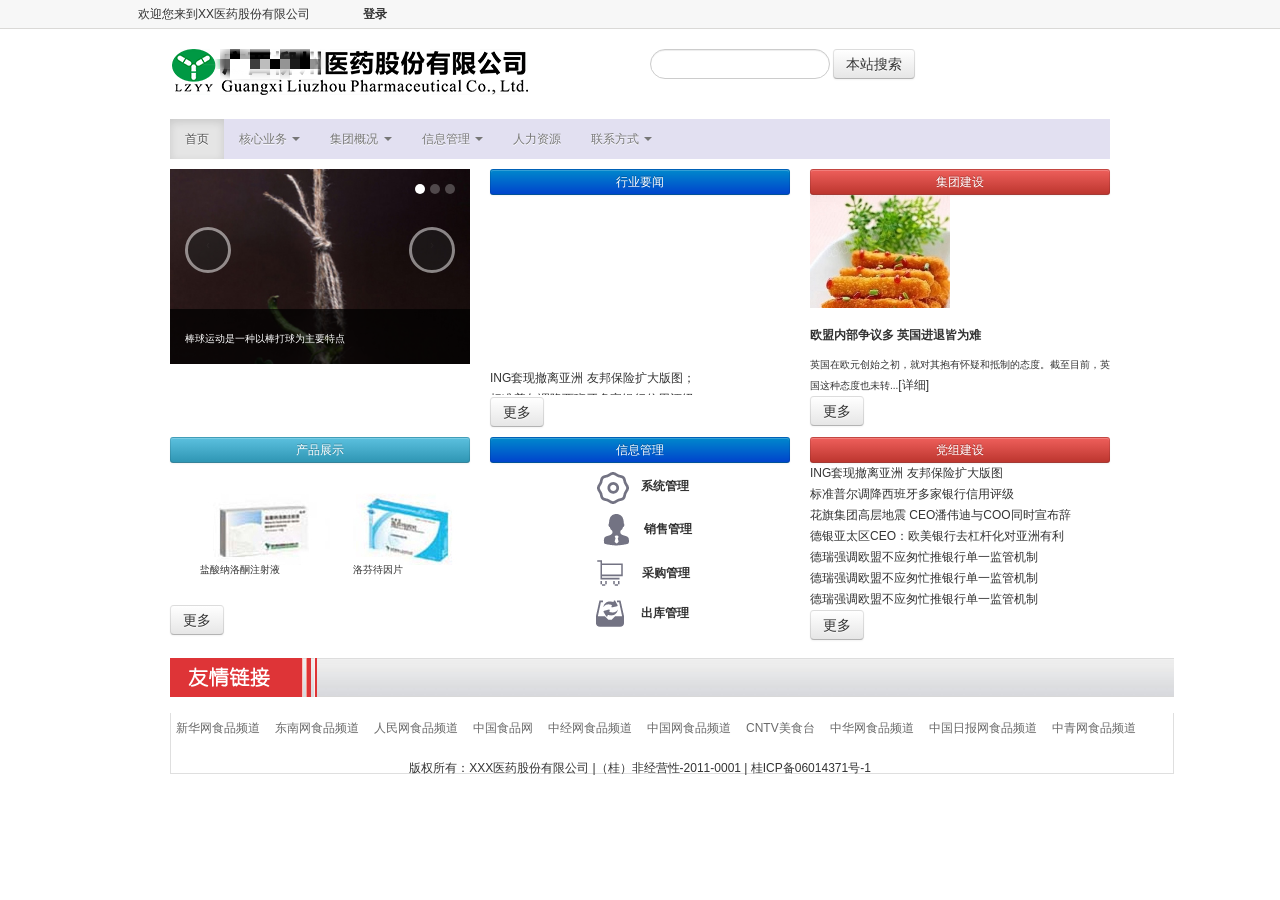
==== index3.html @ 15982a81 "add admin files" ====
<!DOCTYPE html>
<html lang="zn-CN">
<head>
	<title>药品信息管理系统</title>
	<!-- <meta name="viewport" content="width=device-width, initial-scale=1"> -->
    <link rel="stylesheet" type="text/css" href="bootstrap/css/bootstrap.css">
    <link rel="stylesheet" href="js/style.css">
    <link rel="stylesheet" type="text/css" href="js/style2.css">
    <meta http-equiv="Content-Type" content="药品信息管理系统; charset=utf-8" />
</head>
<body>
 <!--top begin-->
<div class="top">
 <div class="wrap">
  <span class="fl">欢迎您来到<a href="#" title="回到首页" target="_blank">XX医药股份有限公司</a></span>
  <span class="fr"><a href="#" title="登录" target="_blank">
  &nbsp;&nbsp;&nbsp;&nbsp;&nbsp;&nbsp;&nbsp;&nbsp;&nbsp;&nbsp;&nbsp;&nbsp;&nbsp;&nbsp;
  <strong>登录</strong></a></span>
 </div>
</div>
<!--top end-->
<!--head begin-->
<div class="head">
	<div class="container">
		<div class="row">
			<div class="span6">
			<a href="#" title="回到首页">
			<img  id="logo" src="images/img_logo.png" alt="药品信息管理系统">
			</a>
		</div>
		<div class="span6">
		    <form class="form-search">
                <input class="input-medium search-query" type="text"> 
                <button type="submit" class="btn">本站搜索</button>
              </form>
		</div>
		</div>
	 </div>
 </div>
<!--head end-->
<!--导航菜单开始-->
<div class="container">
	<div class="row">
		<div class="span12">
			<nav id="navigation"  style="background-color:#E2E0F1">
     <div class="container">
            <div class="navbar">
                <ul class="nav">
                    <li class="active"><a href="#">首页</a></li>
                    <li class="dropdown">
                     <a href="#" class="dropdown-toggle" data-toggle="dropdown">
                      核心业务
                      <b class="caret"></b>
                    </a>
                    <ul class="dropdown-menu">
                    <li><a href="#">制药事业部</a></li>
                    <li><a href="#">销售事业部</a></li>
                    <li><a href="#">物流分公司</a></li>
                    <li><a href="#">供应链管理</a></li>
                    </ul>
                    </li>
                    <li class="dropdown">
                    <a href="#" class="dropdown-toggle" data-toggle="dropdown">
                      集团概况
                      <b class="caret"></b>
                    </a>
                    <ul class="dropdown-menu">
                    <li><a href="#">产品展示</a></li>
                    <li><a href="#">新闻中心</a></li>
                    <li><a href="#">公司介绍</a></li>
                    <li><a href="#">党组建设</a></li>
                    </ul>
                    </li>
                    <li class="dropdown">
                    <a href="#" class="dropdown-toggle" data-toggle="dropdown">
                      信息管理
                      <b class="caret"></b>
                    </a>
                    <ul class="dropdown-menu">
                    <li><a href="#">系统管理</a></li>
                    <li><a href="#">销售管理</a></li>
                    <li><a href="#">采购管理</a></li>
                    <li><a href="#">出库管理</a></li>
                    </ul>
                    </li>
                    <li><a href="#">人力资源</a></li>
                    <li class="dropdown">
                    <a href="#" class="dropdown-toggle" data-toggle="dropdown">
                      联系方式
                      <b class="caret"></b>
                    </a>
                    <ul class="dropdown-menu">
                    <li><a href="#">地址：广西省柳州市长风路4号</a></li>
                    <li><a href="#">邮编：650500</a></li>
                    <li><a href="#">监督、投诉热线:0772-2514 508  </a></li>
                    <li><a href="#">监督、投诉邮箱:lzyy9988@sina.com</a></li>
                    </ul>
                    </li>   
                </ul>
           </div>
         </div>  
   </nav><!--navigation end-->
		</div>
	</div>
</div>
<!--导航菜单结束-->
<!-- 主页内容开始 -->
<div class="main">
 <div class="container">
	<div class="row">
		<div class="span4">
			<div class="carousel slide" id="carousel-151635">
				<ol class="carousel-indicators">
					<li class="active" data-slide-to="0" data-target="#carousel-151635">
					</li>
					<li data-slide-to="1" data-target="#carousel-151635">
					</li>
					<li data-slide-to="2" data-target="#carousel-151635">
					</li>
				</ol>
				<div class="carousel-inner">
					<div class="item active">
						<img alt="" src="images/01.jpg" />
						<div class="carousel-caption">
							<h4>
								
							</h4>
							<p>
								棒球运动是一种以棒打球为主要特点
							</p>
						</div>
					</div>
					<div class="item">
						<img alt="" src="images/02.jpg" />
						<div class="carousel-caption">
							<h4>
							
							</h4>
							<p>
								冲浪是以海浪为动力，利用自身的高超技巧
							</p>
						</div>
					</div>
					<div class="item">
						<img alt="" src="images/03.jpg" />
						<div class="carousel-caption">
							<h4>
								
							</h4>
							<p>
								以自行车为工具比赛骑行速度的体育运动。
							</p>
						</div>
					</div>
				</div> <a data-slide="prev" href="#carousel-151635" class="left carousel-control">‹</a> <a data-slide="next" href="#carousel-151635" class="right carousel-control">›</a>
			</div>
		</div><!--画面轮播-->
		<div class="span4">
			 <div class="list1">
						 <button class="btn btn-block btn-small btn-primary" type="button">行业要闻</button>
						<marquee  onMouseOut="this.start()" onMouseOver="this.stop()" style="WIDTH: 300px; HEIGHT: 200px" scrollamount="2" direction="up" >
						<center >
						<font face="宋体"  size="2" ></font >
						</center >
						<ol style="line-height: 10px"> 
							<li>
								<a href="" title="ING套现撤离亚洲 友邦保险扩大版图">
									<font >ING套现撤离亚洲 友邦保险扩大版图；</font >
								</a> 
							</li>
							<li>
								<a href="" title="标准普尔调降西班牙多家银行信用评级">
								    <font>标准普尔调降西班牙多家银行信用评级；</font > 
								</a>
							</li>
							<li>
								<a href="" title="花旗集团高层地震 CEO潘伟迪与COO同时宣布辞职">
									<font>花旗集团高层地震 CEO潘伟迪与COO同时宣布辞职；</font > 
								</a>
							</li>
							<li>
								<a href="" title="德银亚太区CEO：欧美银行去杠杆化对亚洲有利">
									<font>德银亚太区CEO：欧美银行去杠杆化对亚洲有利；</font > 
								</a>
							</li>
						</ol>
						</marquee >
				</div>
				
				<a href="#"><button type="button" class="btn btn-default" >更多</button></a>
				
			  
            </div>
		<div class="span4">
			<div class="list1">
					 <button class="btn btn-block btn-small  btn-danger" type="button">集团建设</button>
					  <a href="" title=""><img src="images/hyaq.jpg" width="140px" height="113px" alt="" /></a>
                 
					<ul class="unstyled">
						<li>
						 <h2><a href="" title="">欧盟内部争议多 英国进退皆为难</a></h2>
                  英国在欧元创始之初，就对其抱有怀疑和抵制的态度。截至目前，英国这种态度也未转...<a href="" title="">[详细]</a>
						</li>
						<div class="jtjs">
							<a href="#"><button type="button" class="btn btn-default">更多</button></a>
						
						
					</ul>
			 </div>
		</div>
	</div>
 </div>
</div>
<div class="main">
	<div class="container">
		<div class="row">
		 <div class="span4">
		 	<div class="list1">
					 <button class="btn btn-block btn-small btn-info" type="button">产品展示</button>
					<div class="row-fluid" style="padding: 30px">
                                  <div class="span6">
                                  <a href="#" title="盐酸纳洛酮注射液">
                                  <img alt="盐酸纳洛酮注射液" src="images/p1.jpg">
                                  </a>
                                  <p>盐酸纳洛酮注射液</p>
                                  </div>
                                  <div class="span6">
                                  <a href="#" title="洛芬待因片">
                                  <img alt="洛芬待因片" src="images/p2.jpg">
                                  </a>
                                  <p>洛芬待因片</p>
                                  </div>
                              </div>
                             <a href="#"><button type="button" class="btn btn-default">更多</button></a>
			 </div>
		 </div>
		 <div class="span4" style="text-align:center ">
		 	<div class="list1" style="font-size: 50px">
					 <button class="btn btn-block btn-small btn-primary" type="button">信息管理</button>
					<ul >
						<li>
						<a href="" title="系统管理登录"><img src="images/xitong.png"><strong >&nbsp;&nbsp;系统管理</strong></a>
						</li>
						<li>
						<a href="" title="销售管理登录"><img src="images/xiaoshou.png"><strong >销售管理</strong></a>
						</li>
						<li>
						<a href="" title="采购管理登录">&nbsp;<img src="images/caigou.png"><strong >&nbsp;&nbsp;&nbsp;&nbsp;采购管理</strong></a>
						</li>
						<li> 
						<a href="" title="出库管理登录"><img src="images/chuku.png"><strong >&nbsp;&nbsp;&nbsp;出库管理</strong></a>
						</li>
						<!-- <a href="#"><button type="button" class="btn btn-default">详情</button></a> -->
					</ul>
			 </div>
		 </div>
		 <div class="span4">
		 	<div class="list1">
					 <button class="btn btn-block btn-small btn-danger" type="button">党组建设</button>
					<ul>
						<li>
						<a href="" title="">ING套现撤离亚洲 友邦保险扩大版图</a>
						</li>
						<li>
						<a href="" title="">标准普尔调降西班牙多家银行信用评级</a>
						</li>
						<li>
						<a href="" title="花旗集团高层地震 CEO潘伟迪与COO同时宣布辞">花旗集团高层地震 CEO潘伟迪与COO同时宣布辞</a>
						</li>
						<li>
						<a href="" title="德银亚太区CEO：欧美银行去杠杆化对亚洲有利">德银亚太区CEO：欧美银行去杠杆化对亚洲有利</a>
						</li>
						<li>
						<a href="" title="德瑞强调欧盟不应匆忙推银行单一监管机制">德瑞强调欧盟不应匆忙推银行单一监管机制</a>
						</li>
						<li>
						<a href="" title="德瑞强调欧盟不应匆忙推银行单一监管机制">德瑞强调欧盟不应匆忙推银行单一监管机制</a>
						</li>
						<li>
						<a href="" title="德瑞强调欧盟不应匆忙推银行单一监管机制">德瑞强调欧盟不应匆忙推银行单一监管机制</a>
						</li>
						
						<a href="#"><button type="button" class="btn btn-default">更多</button></a>
					</ul>
			 </div>
		 </div>
		</div>
	</div>
</div>
<!-- 主页内容结束 -->
<!-- 底部内容开始 -->
<div class="footer">
 <div class="container">
		<div class="link">
		  <h1></h1>
		  <ul>
		     <li><a href="" title="">新华网食品频道</a></li>
		     <li><a href="" title="">东南网食品频道</a></li>
		     <li><a href="" title="">人民网食品频道</a></li>
		     <li><a href="" title="">中国食品网</a></li>
		     <li><a href="" title="">中经网食品频道</a></li>
		     <li><a href="" title="">中国网食品频道</a></li>
		     <li><a href="" title="">CNTV美食台</a></li>
		     <li><a href="" title="">中华网食品频道</a></li>
		     <li><a href="" title="">中国日报网食品频道</a></li>
		     <li><a href="" title="">中青网食品频道</a></li>
		  </ul>
		</div><!--link end--> 
	</div>
 <div class="foot">
  <div class="text-center">
   <p>版权所有：XXX医药股份有限公司 |（桂）非经营性-2011-0001 | 桂ICP备06014371号-1</p>
  </div>
</div>
<!-- 底部内容结束 -->

 <script src="http://cdn.static.runoob.com/libs/jquery/2.1.1/jquery.min.js"></script>
      <script src="http://cdn.static.runoob.com/libs/bootstrap/3.3.7/js/bootstrap.min.js"></script> 
</body>
</html>
---- js/style.css ----
/*
 *页头部分样式
 */
@font-face {
  font-family: 'iconfont';
  src: url('//at.alicdn.com/t/font_1474104878_9460435.eot'); /* IE9*/
  src: url('//at.alicdn.com/t/font_1474104878_9460435.eot?#iefix') format('embedded-opentype'), /* IE6-IE8 */
  url('//at.alicdn.com/t/font_1474104878_9460435.woff') format('woff'), /* chrome、firefox */
  url('//at.alicdn.com/t/font_1474104878_9460435.ttf') format('truetype'), /* chrome、firefox、opera、Safari, Android, iOS 4.2+*/
  url('//at.alicdn.com/t/font_1474104878_9460435.svg#iconfont') format('svg'); /* iOS 4.1- */
}
                
.iconfont {
  font-family:"iconfont" !important;
  font-size:16px;
  font-style:normal;
  -webkit-font-smoothing: antialiased;
  -webkit-text-stroke-width: 0.2px;
  -moz-osx-font-smoothing: grayscale;
}
.
#logo{
	 padding-bottom: 10px;
	 padding-right:220px;
	 padding-top:20px;
	 
	 }
/*
 *导航菜单的样式
 */
.navbar .nav > .active > a,
.navbar .nav > .active > a:hover,
.navbar .nav > .active > a:focus {
  color: #555555;
  text-decoration: none;
  background-color: #e5e5e5;
  -webkit-box-shadow: inset 0 3px 8px rgba(0, 0, 0, 0.125);
     -moz-box-shadow: inset 0 3px 8px rgba(0, 0, 0, 0.125);
          box-shadow: inset 0 3px 8px rgba(0, 0, 0, 0.125);
}
/* 导航部分的样式 */
@media screen and (max-width: 800px) {
 #carousel {
        display: none;
 }
#navigation{
	border-bottom:1px solid e2e2e2; 
}
.carousel{
	margin: 10px;
}

 /* welcome的样式 */
@media screen and (max-width: 980px) {
 #welcome1 {
        display: none;
 }
.welcome{
	margin-left:510px;
	padding-top:20px;
	padding-bottom: 20px;
}
#name{
	font-family: "Lucida Console", Monaco, monospace;
	color:5f5f5f;
}

/*
 *main-messages里的container-fluid样式
 */
.container-fluid {
  padding-right: 20px;
  padding-left: 20px;
  *zoom: 1;
}
h1,
h2,
h3,
h4,
h5,
h6 {
  /* margin: 10px 0; */
  font-family: inherit;
  font-weight: bold;
  line-height: 20px;
  color: inherit;
  text-rendering: optimizelegibility;
}
p {
    display: block;
    -webkit-margin-before: 1em;
    -webkit-margin-after: 1em;
    -webkit-margin-start: 0px;
    -webkit-margin-end: 0px;
}
.row-fluid{
	padding-right:10px;
	padding-bottom:10px;
	padding-left:5px;
	padding-top: 1opx;
	
}
/*footer 部分的样式*/
.footer iconfont{
	font-size:40px;
  font-style:normal;
  display: inline-block;
  width: 30px;
  height: 30px;
  margin-top: 1px;
  *margin-right: .3em;
  line-height: 14px;
  vertical-align: text-top;
  
  background-position: 14px 14spx;
  background-repeat: no-repeat;
}

.footer1{
	
	margin-top:8opx;
	margin-left:80px;
	margin-right:80px;
	background-color:#0f1340;
	padding:20px;
}
.row-fluid span{
  display: block;
  float: left;
  width: 100%;
  min-height: 30px;
  margin-left: 2.127659574468085%;
  *margin-left: 2.074468085106383%;
  -webkit-box-sizing: border-box;
     -moz-box-sizing: border-box;
          box-sizing: border-box;
}

/*footer2 的样式*/
.footer2{
  background-color:#020633;
}
---- js/style2.css ----
@charset "gb2312";
/* CSS Document */
/*全局定义*/
body,div,h1,h2,h3,h4,h5,h6,p,img,ul,ol,li{margin:0;padding:0;}
body{font-family:"宋体",Arial, Helvetica;font-size:12px;}
ul,ol,li{list-style-type:none;}
img{border:none;}

/*全局定义*/

/*body{ color:#333; background:#fff;}*/
a{outline: none; /* for Forefox */ } 
a{star:expression(this.onFocus=this.blur()); /* for Ie*/ } 
a:link,a:visited{ color:#333;  font-size:12px;}
a:hover{ color:#de3237; text-decoration:none}
.wrap{width:1004px; margin:0 auto;}
/**top**/
.top{ width:100%; background:#f7f7f7; 
	border-bottom:1px 
	solid #dad9d7; height:28px;
	line-height:28px;}
/**header**/
.fr{
   padding-right: 300px；
}
.head{padding: 20px;}
/**主页内容**/
.main{padding-top: 10px;}
/*行业要闻*/
.main{
	font-size: 10px;
	line-height: 10px;
}
/*底部内容*/
h1 {
    display: block;
    font-size: 2em;
    -webkit-margin-before: 0.67em;
    -webkit-margin-after: 0.67em;
    -webkit-margin-start: 0px;
    -webkit-margin-end: 0px;
    font-weight: bold;
}
.footer{
    padding-top: 2px;
}

.link{width:940px;height:80px;margin-top:4px;padding-bottom:20px;}
.link h1{width:1004px;height:39px;background:url(../images/link.PNG); overflow:hidden;}
.link ul{width:1002px;height:60px;border:1px solid #dfdfdf;border-top:none;}
.link ul li{float:left;padding:5px 10px 0 5px;}
.link ul li a{color:#696969;}
.link ul li a:hover{color:#de3437;text-decoration:underline;}




/*集团建设部分*/
#nav {
position: absolute;
font-size: 11px;
opacity: 0.8;
}
#nav a {
display: block;
width: 100px;
height: 15px;
padding: 3px 5px 12px;
background: #666;
color: #fff;
text-decoration: none;
}
#nav a:hover {
background: #333;
}
#nav li {
float: left;
clear: left;
width: 120px;
background: #ccc;
padding-bottom: 3px;
}
#nav ul {
position: absolute;
margin-left: 115px;
margin-top: -30px;
}
#nav ul {
display: none;
}
#nav li.show ul {
display: block;
}
#nav li.show li ul {
display: none;
}
#nav li li.show ul {
display: block;
}
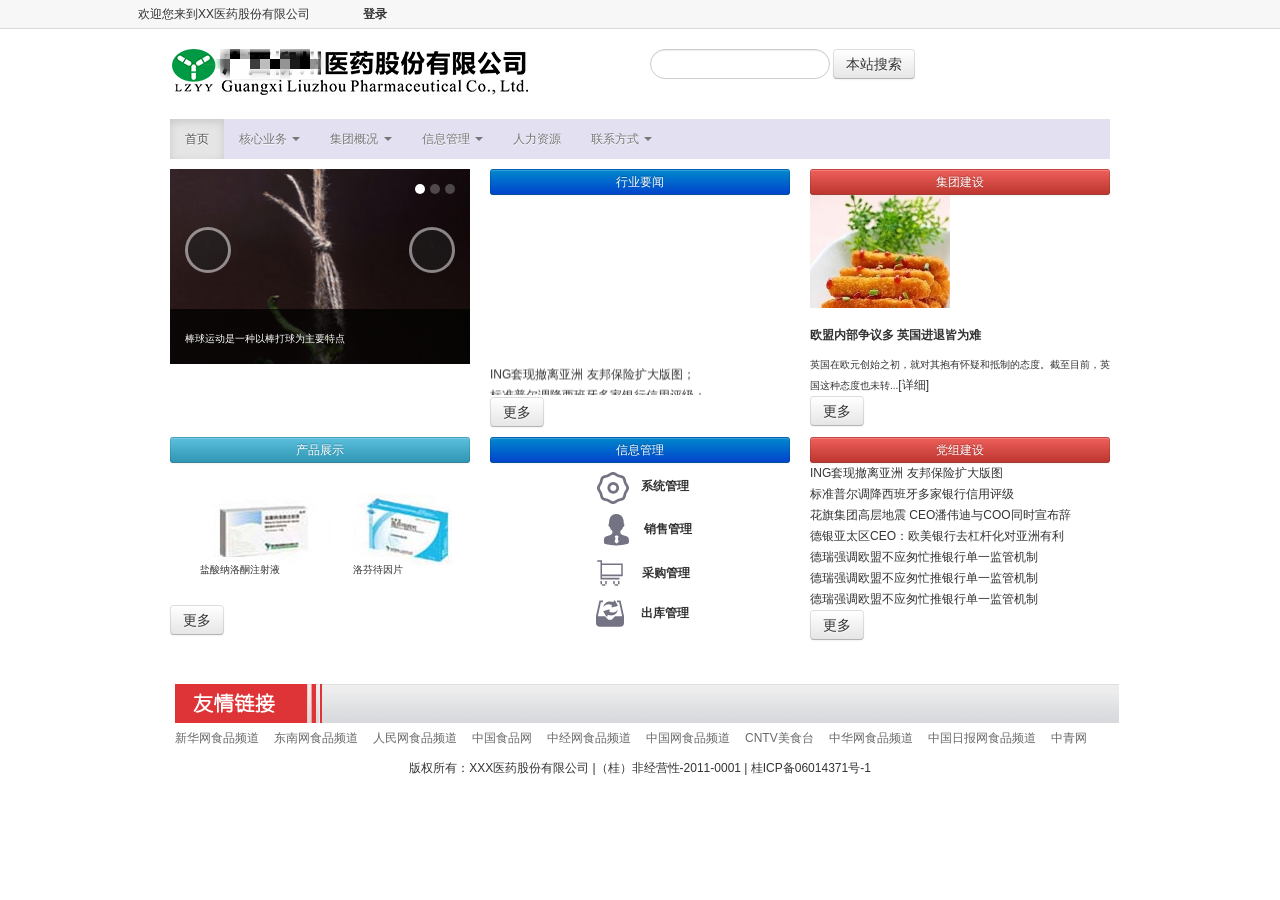
==== commit 440b35f2: "Modify the bottom ul tag" ====
--- a/index3.html
+++ b/index3.html
@@ -188,8 +188,6 @@
 				</div>
 				
 				<a href="#"><button type="button" class="btn btn-default" >更多</button></a>
-				
-			  
             </div>
 		<div class="span4">
 			<div class="list1">
@@ -202,9 +200,7 @@
                   英国在欧元创始之初，就对其抱有怀疑和抵制的态度。截至目前，英国这种态度也未转...<a href="" title="">[详细]</a>
 						</li>
 						<div class="jtjs">
-							<a href="#"><button type="button" class="btn btn-default">更多</button></a>
-						
-						
+							<a href="#"><button type="button" class="btn btn-default">更多</button></a>			
 					</ul>
 			 </div>
 		</div>
@@ -250,8 +246,6 @@
 						<li> 
 						<a href="" title="出库管理登录"><img src="images/chuku.png"><strong >&nbsp;&nbsp;&nbsp;出库管理</strong></a>
 						</li>
-						<!-- <a href="#"><button type="button" class="btn btn-default">详情</button></a> -->
-					</ul>
 			 </div>
 		 </div>
 		 <div class="span4">
@@ -291,9 +285,10 @@
 <!-- 底部内容开始 -->
 <div class="footer">
  <div class="container">
-		<div class="link">
+		<div class="link" >
 		  <h1></h1>
 		  <ul>
+		     <li>  <img src="images/link.jpg"></li>
 		     <li><a href="" title="">新华网食品频道</a></li>
 		     <li><a href="" title="">东南网食品频道</a></li>
 		     <li><a href="" title="">人民网食品频道</a></li>
@@ -303,7 +298,7 @@
 		     <li><a href="" title="">CNTV美食台</a></li>
 		     <li><a href="" title="">中华网食品频道</a></li>
 		     <li><a href="" title="">中国日报网食品频道</a></li>
-		     <li><a href="" title="">中青网食品频道</a></li>
+		     <li><a href="" title="">中青网</a></li>
 		  </ul>
 		</div><!--link end--> 
 	</div>
--- a/js/style.css
+++ b/js/style.css
@@ -114,7 +114,7 @@
   vertical-align: text-top;
   
   background-position: 14px 14spx;
-  background-repeat: no-repeat;
+ /* background-repeat: no-repeat;*/
 }
 
 .footer1{
--- a/js/style2.css
+++ b/js/style2.css
@@ -45,9 +45,9 @@
     padding-top: 2px;
 }
 
-.link{width:940px;height:80px;margin-top:4px;padding-bottom:20px;}
-.link h1{width:1004px;height:39px;background:url(../images/link.PNG); overflow:hidden;}
-.link ul{width:1002px;height:60px;border:1px solid #dfdfdf;border-top:none;}
+.link{width:940px;height:80px;margin-top:2px;padding-bottom:20px;}
+.link h1{width:1004px;height:5px;/*background:url(../images/link.PNG); overflow:hidden;*/}
+.link ul{width:1002px;height:5px;/*border:1px solid #dfdfdf;border-top:none;*/}
 .link ul li{float:left;padding:5px 10px 0 5px;}
 .link ul li a{color:#696969;}
 .link ul li a:hover{color:#de3437;text-decoration:underline;}
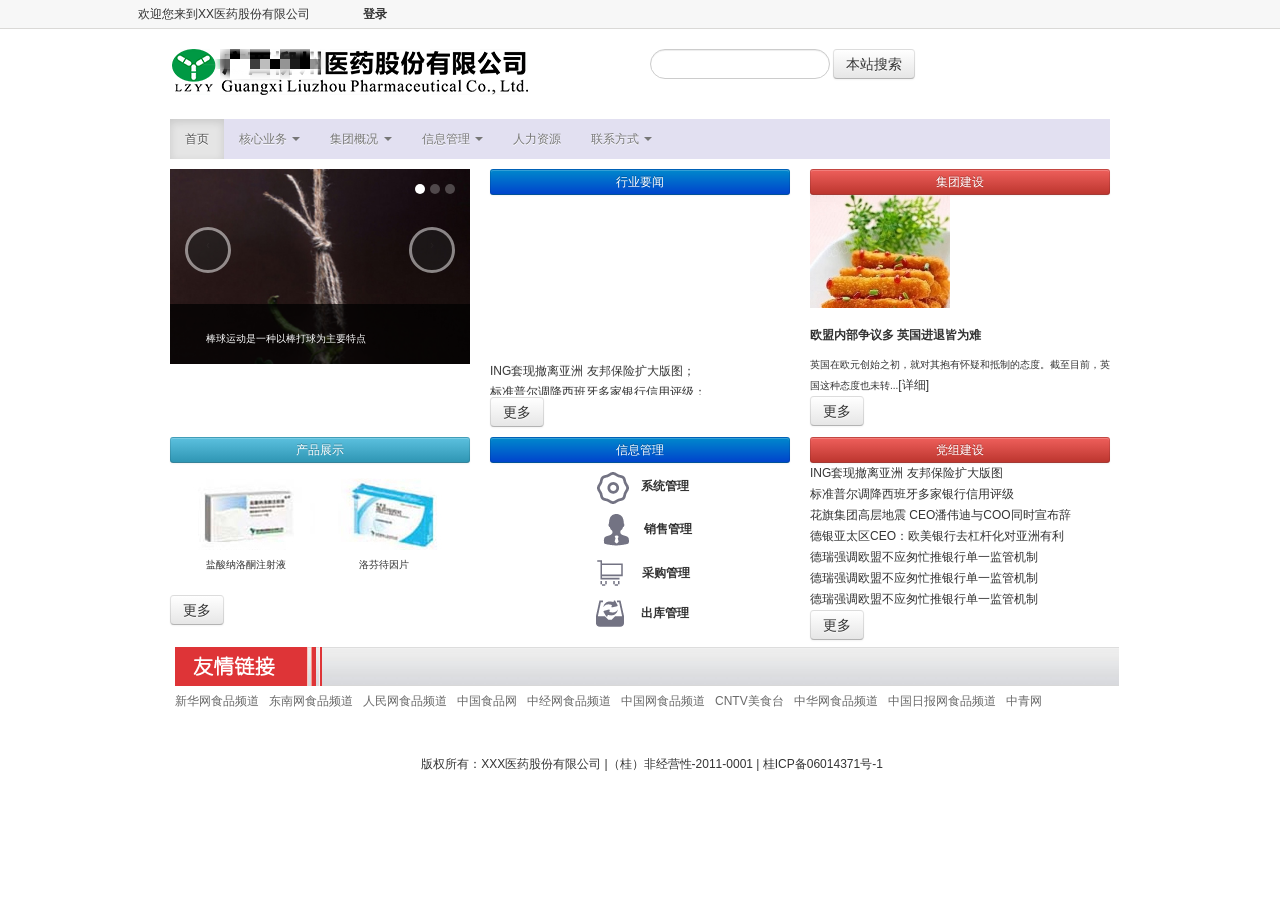
==== commit e44b4ff5: "Modify the footer part style" ====
--- a/index3.html
+++ b/index3.html
@@ -213,7 +213,7 @@
 		 <div class="span4">
 		 	<div class="list1">
 					 <button class="btn btn-block btn-small btn-info" type="button">产品展示</button>
-					<div class="row-fluid" style="padding: 30px">
+					<div class="row-fluid" style="padding: 15px">
                                   <div class="span6">
                                   <a href="#" title="盐酸纳洛酮注射液">
                                   <img alt="盐酸纳洛酮注射液" src="images/p1.jpg">
@@ -274,7 +274,7 @@
 						<a href="" title="德瑞强调欧盟不应匆忙推银行单一监管机制">德瑞强调欧盟不应匆忙推银行单一监管机制</a>
 						</li>
 						
-						<a href="#"><button type="button" class="btn btn-default">更多</button></a>
+						<a href="#"><button type="button" class="btn btn-default" >更多</button></a>
 					</ul>
 			 </div>
 		 </div>
@@ -286,7 +286,6 @@
 <div class="footer">
  <div class="container">
 		<div class="link" >
-		  <h1></h1>
 		  <ul>
 		     <li>  <img src="images/link.jpg"></li>
 		     <li><a href="" title="">新华网食品频道</a></li>
--- a/js/style2.css
+++ b/js/style2.css
@@ -41,14 +41,10 @@
     -webkit-margin-end: 0px;
     font-weight: bold;
 }
-.footer{
-    padding-top: 2px;
-}
 
 .link{width:940px;height:80px;margin-top:2px;padding-bottom:20px;}
-.link h1{width:1004px;height:5px;/*background:url(../images/link.PNG); overflow:hidden;*/}
-.link ul{width:1002px;height:5px;/*border:1px solid #dfdfdf;border-top:none;*/}
-.link ul li{float:left;padding:5px 10px 0 5px;}
+.link ul{width:1002px;height:5px;}
+.link ul li{float:left;padding:5px 5px 0 5px;}
 .link ul li a{color:#696969;}
 .link ul li a:hover{color:#de3437;text-decoration:underline;}
 
@@ -97,5 +93,18 @@
 #nav li li.show ul {
 display: block;
 }
+.content{
+        
+        font-family: Arial, Helvetica, 宋体;
+        font-size: 15px;
+        line-height: 1.66;
 
-
+}
+p {
+    display: block;
+    text-indent:2em;
+    -webkit-margin-before: 1em;
+    -webkit-margin-after: 1em;
+    -webkit-margin-start: 1px;
+    -webkit-margin-end: 1px;
+}
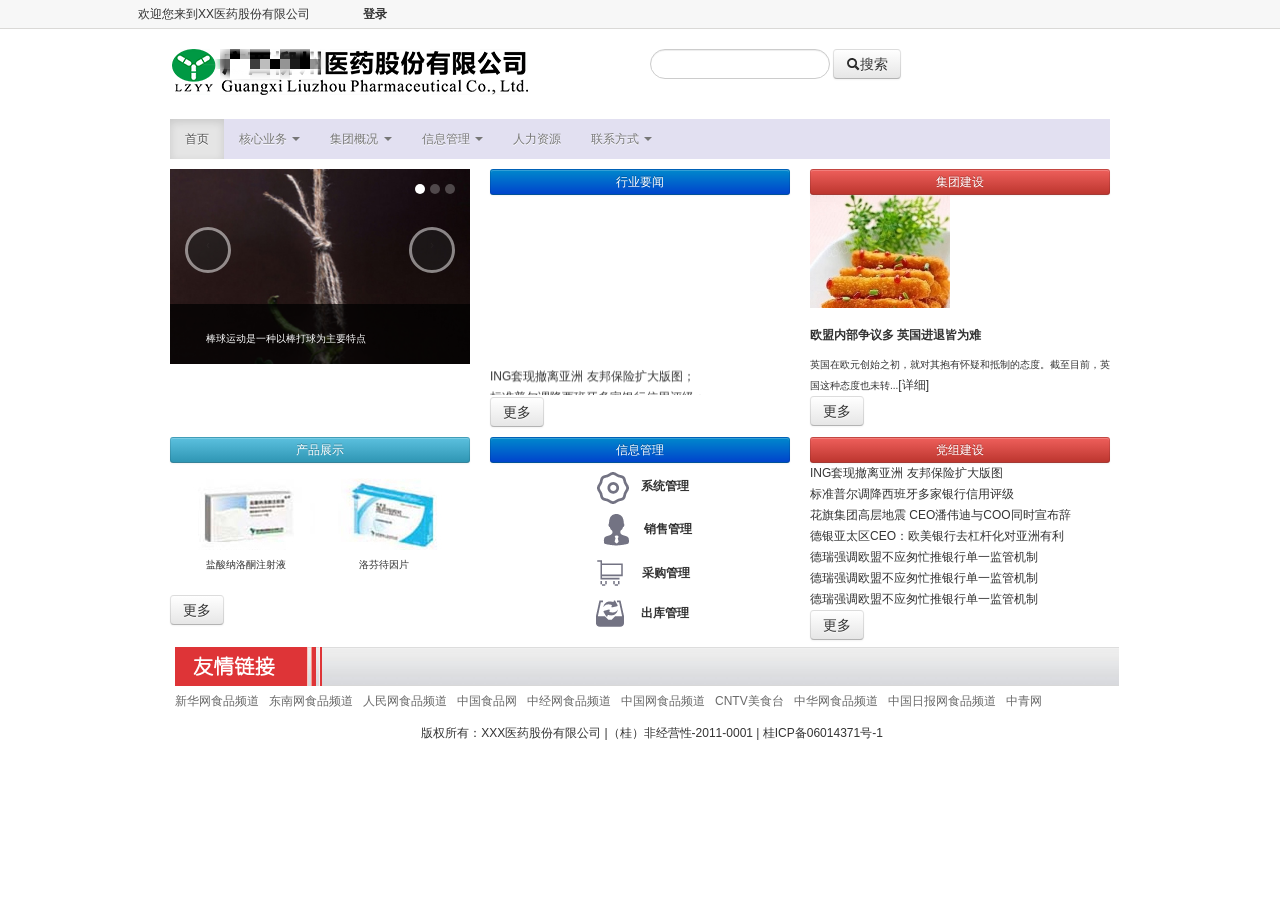
==== commit bcfe4b9d: "Added icon of icons and side menu tab" ====
--- a/index3.html
+++ b/index3.html
@@ -31,7 +31,7 @@
 		<div class="span6">
 		    <form class="form-search">
                 <input class="input-medium search-query" type="text"> 
-                <button type="submit" class="btn">本站搜索</button>
+                <button type="submit" class="btn"><i class="icon-search"></i>搜索</button>
               </form>
 		</div>
 		</div>
--- a/js/style2.css
+++ b/js/style2.css
@@ -42,7 +42,7 @@
     font-weight: bold;
 }
 
-.link{width:940px;height:80px;margin-top:2px;padding-bottom:20px;}
+.link{width:940px;height:10px;margin-top:2px;padding-bottom:20px;}
 .link ul{width:1002px;height:5px;}
 .link ul li{float:left;padding:5px 5px 0 5px;}
 .link ul li a{color:#696969;}
@@ -108,3 +108,14 @@
     -webkit-margin-start: 1px;
     -webkit-margin-end: 1px;
 }
+.pagination {
+  margin: 0;
+  padding-left: 280px;
+}
+.pagination.active{
+    z-index: 2;
+    color: #fff;
+    cursor: default;
+    background-color: #428bca;
+   
+}
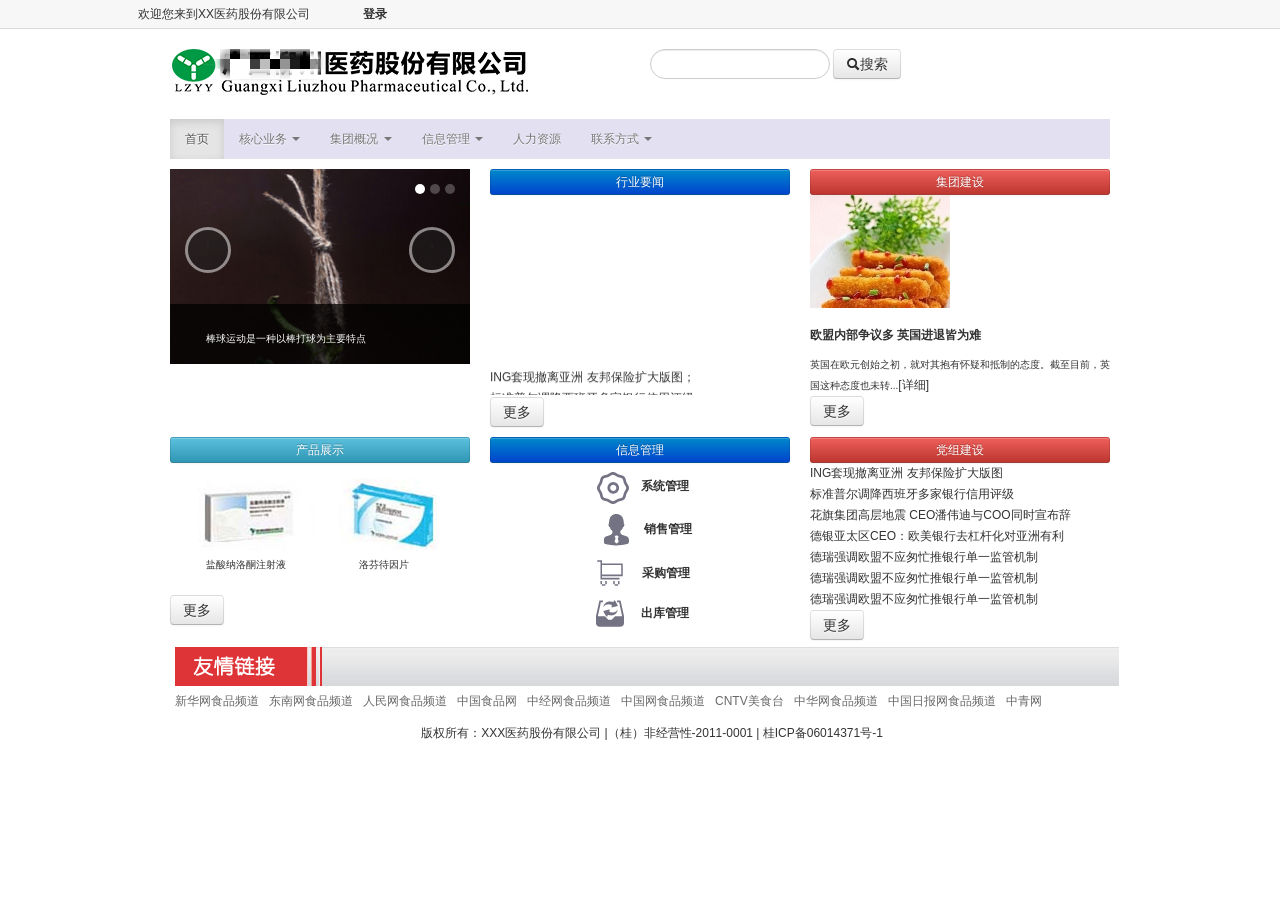
==== commit 4f2ca92a: "Add a link" ====
--- a/index3.html
+++ b/index3.html
@@ -12,7 +12,7 @@
  <!--top begin-->
 <div class="top">
  <div class="wrap">
-  <span class="fl">欢迎您来到<a href="#" title="回到首页" target="_blank">XX医药股份有限公司</a></span>
+  <span class="fl">欢迎您来到<a href="./index3.html" title="回到首页" target="_blank">XX医药股份有限公司</a></span>
   <span class="fr"><a href="#" title="登录" target="_blank">
   &nbsp;&nbsp;&nbsp;&nbsp;&nbsp;&nbsp;&nbsp;&nbsp;&nbsp;&nbsp;&nbsp;&nbsp;&nbsp;&nbsp;
   <strong>登录</strong></a></span>
@@ -24,7 +24,7 @@
 	<div class="container">
 		<div class="row">
 			<div class="span6">
-			<a href="#" title="回到首页">
+			<a href="./index3.html" title="回到首页">
 			<img  id="logo" src="images/img_logo.png" alt="药品信息管理系统">
 			</a>
 		</div>
@@ -46,7 +46,7 @@
      <div class="container">
             <div class="navbar">
                 <ul class="nav">
-                    <li class="active"><a href="#">首页</a></li>
+                    <li class="active"><a href="./index3.html">首页</a></li>
                     <li class="dropdown">
                      <a href="#" class="dropdown-toggle" data-toggle="dropdown">
                       核心业务
@@ -60,14 +60,14 @@
                     </ul>
                     </li>
                     <li class="dropdown">
-                    <a href="#" class="dropdown-toggle" data-toggle="dropdown">
+                    <a href="jtgk.html" class="dropdown-toggle" data-toggle="dropdown">
                       集团概况
                       <b class="caret"></b>
                     </a>
                     <ul class="dropdown-menu">
                     <li><a href="#">产品展示</a></li>
                     <li><a href="#">新闻中心</a></li>
-                    <li><a href="#">公司介绍</a></li>
+                    <li><a href="./jtgk.html">公司介绍</a></li>
                     <li><a href="#">党组建设</a></li>
                     </ul>
                     </li>
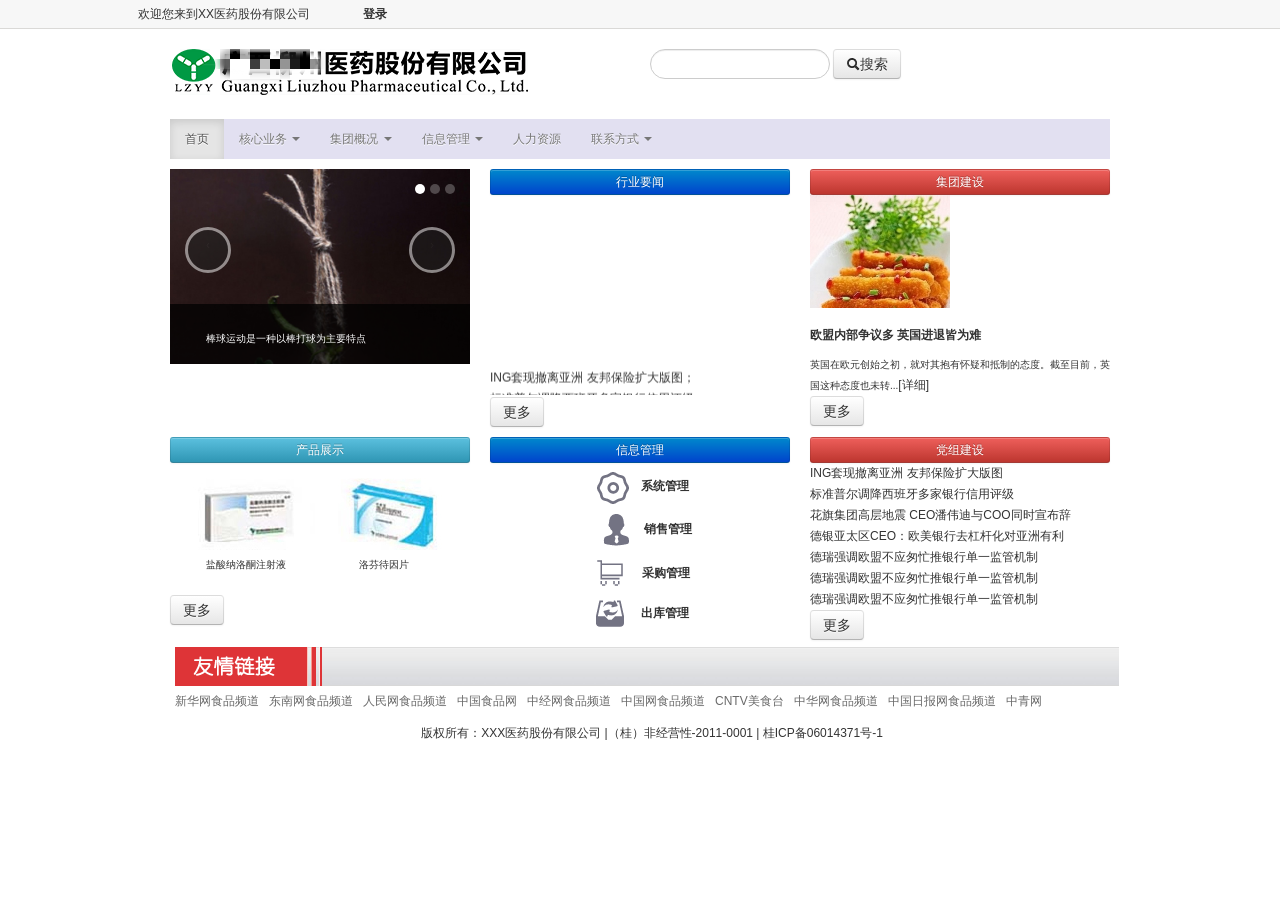
==== commit 98dc5329: "Remove the <script> label" ====
--- a/index3.html
+++ b/index3.html
@@ -2,7 +2,6 @@
 <html lang="zn-CN">
 <head>
 	<title>药品信息管理系统</title>
-	<!-- <meta name="viewport" content="width=device-width, initial-scale=1"> -->
     <link rel="stylesheet" type="text/css" href="bootstrap/css/bootstrap.css">
     <link rel="stylesheet" href="js/style.css">
     <link rel="stylesheet" type="text/css" href="js/style2.css">
@@ -306,9 +305,6 @@
    <p>版权所有：XXX医药股份有限公司 |（桂）非经营性-2011-0001 | 桂ICP备06014371号-1</p>
   </div>
 </div>
-<!-- 底部内容结束 -->
-
- <script src="http://cdn.static.runoob.com/libs/jquery/2.1.1/jquery.min.js"></script>
-      <script src="http://cdn.static.runoob.com/libs/bootstrap/3.3.7/js/bootstrap.min.js"></script> 
+<!-- 底部内容结束 --> 
 </body>
 </html>
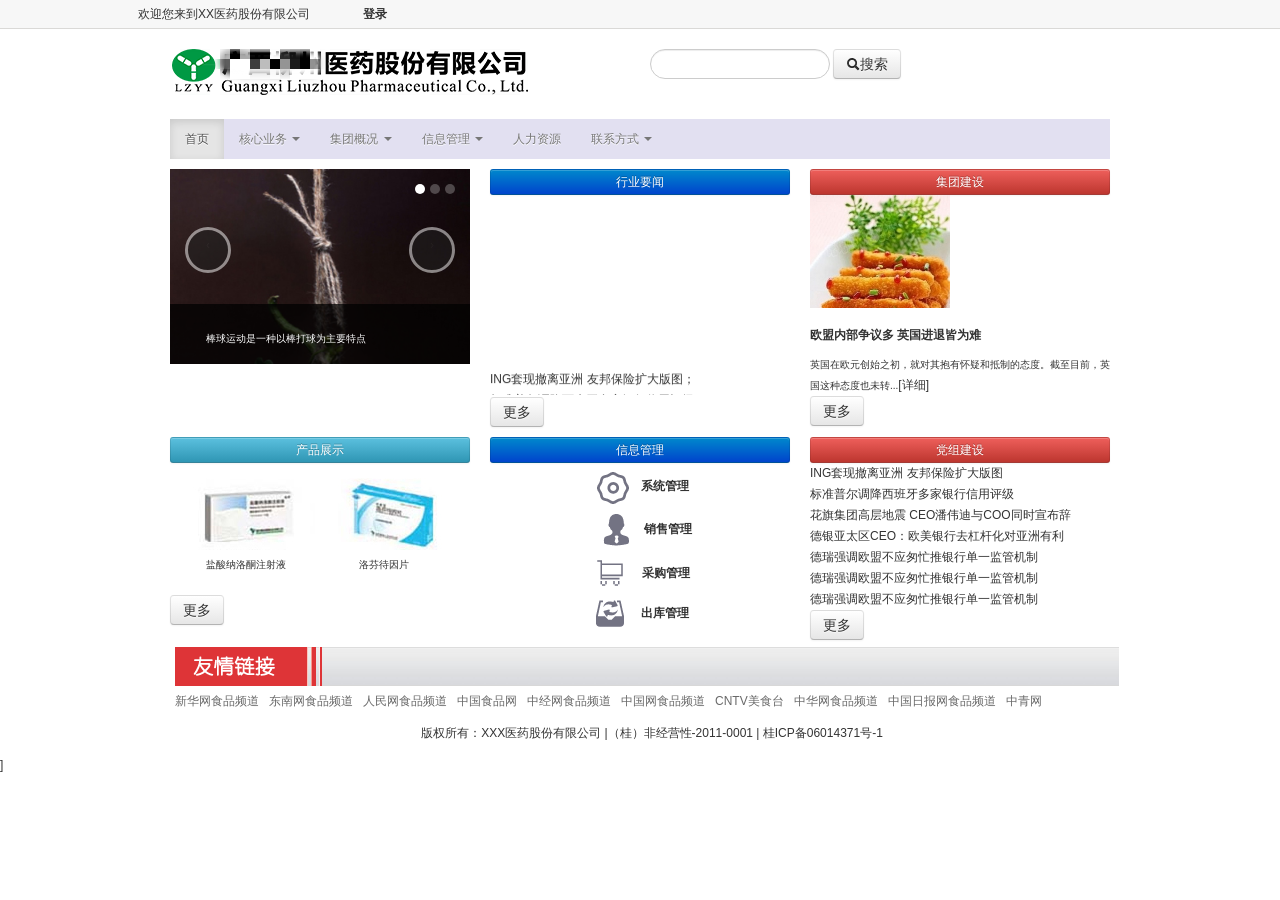
==== commit 12f8887e: "1.add <script> tag 2.Add a new page: xwzx.html 3.Add a new page style" ====
--- a/index3.html
+++ b/index3.html
@@ -42,65 +42,67 @@
 	<div class="row">
 		<div class="span12">
 			<nav id="navigation"  style="background-color:#E2E0F1">
-     <div class="container">
-            <div class="navbar">
-                <ul class="nav">
-                    <li class="active"><a href="./index3.html">首页</a></li>
-                    <li class="dropdown">
-                     <a href="#" class="dropdown-toggle" data-toggle="dropdown">
-                      核心业务
-                      <b class="caret"></b>
-                    </a>
-                    <ul class="dropdown-menu">
-                    <li><a href="#">制药事业部</a></li>
-                    <li><a href="#">销售事业部</a></li>
-                    <li><a href="#">物流分公司</a></li>
-                    <li><a href="#">供应链管理</a></li>
-                    </ul>
-                    </li>
-                    <li class="dropdown">
-                    <a href="jtgk.html" class="dropdown-toggle" data-toggle="dropdown">
-                      集团概况
-                      <b class="caret"></b>
-                    </a>
-                    <ul class="dropdown-menu">
-                    <li><a href="#">产品展示</a></li>
-                    <li><a href="#">新闻中心</a></li>
-                    <li><a href="./jtgk.html">公司介绍</a></li>
-                    <li><a href="#">党组建设</a></li>
-                    </ul>
-                    </li>
-                    <li class="dropdown">
-                    <a href="#" class="dropdown-toggle" data-toggle="dropdown">
-                      信息管理
-                      <b class="caret"></b>
-                    </a>
-                    <ul class="dropdown-menu">
-                    <li><a href="#">系统管理</a></li>
-                    <li><a href="#">销售管理</a></li>
-                    <li><a href="#">采购管理</a></li>
-                    <li><a href="#">出库管理</a></li>
-                    </ul>
-                    </li>
-                    <li><a href="#">人力资源</a></li>
-                    <li class="dropdown">
-                    <a href="#" class="dropdown-toggle" data-toggle="dropdown">
-                      联系方式
-                      <b class="caret"></b>
-                    </a>
-                    <ul class="dropdown-menu">
-                    <li><a href="#">地址：广西省柳州市长风路4号</a></li>
-                    <li><a href="#">邮编：650500</a></li>
-                    <li><a href="#">监督、投诉热线:0772-2514 508  </a></li>
-                    <li><a href="#">监督、投诉邮箱:lzyy9988@sina.com</a></li>
-                    </ul>
-                    </li>   
-                </ul>
-           </div>
-         </div>  
-   </nav><!--navigation end-->
-		</div>
-	</div>
+		     <div class="container">
+		            <div class="navbar">
+		                <ul class="nav">
+		                    <li class="active">
+			                    <a href="./index3.html">首页</a>
+			                </li>
+		                    <li class="dropdown">
+			                     <a href="#" class="dropdown-toggle" data-toggle="dropdown">
+			                      核心业务
+			                      <b class="caret"></b>
+			                    </a>
+			                    <ul class="dropdown-menu">
+				                    <li><a href="#">制药事业部</a></li>
+				                    <li><a href="#">销售事业部</a></li>
+				                    <li><a href="#">物流分公司</a></li>
+				                    <li><a href="#">供应链管理</a></li>
+			                    </ul>
+		                    </li>
+		                    <li class="dropdown">
+			                    <a href="#" class="dropdown-toggle" data-toggle="dropdown">
+			                      集团概况
+			                      <b class="caret"></b>
+			                    </a>
+			                    <ul class="dropdown-menu">
+				                    <li><a href="#">产品展示</a></li>
+				                    <li><a href="./xwzx.html">新闻中心</a></li>
+				                    <li><a href="./jtgk.html">公司介绍</a></li>
+				                    <li><a href="#">党组建设</a></li>
+			                    </ul>
+		                    </li>
+		                    <li class="dropdown">
+			                    <a href="#" class="dropdown-toggle" data-toggle="dropdown">
+			                      信息管理
+			                      <b class="caret"></b>
+			                    </a>
+			                    <ul class="dropdown-menu">
+				                    <li><a href="#">系统管理</a></li>
+				                    <li><a href="#">销售管理</a></li>
+				                    <li><a href="#">采购管理</a></li>
+				                    <li><a href="#">出库管理</a></li>
+			                    </ul>
+		                    </li>
+		                    <li><a href="#">人力资源</a></li>
+		                    <li class="dropdown">
+			                    <a href="#" class="dropdown-toggle" data-toggle="dropdown">
+			                      联系方式
+			                      <b class="caret"></b>
+			                    </a>
+			                    <ul class="dropdown-menu">
+				                    <li><a href="#">地址：广西省柳州市长风路4号</a></li>
+				                    <li><a href="#">邮编：650500</a></li>
+				                    <li><a href="#">监督、投诉热线:0772-2514 508  </a></li>
+				                    <li><a href="#">监督、投诉邮箱:lzyy9988@sina.com</a></li>
+			                    </ul>
+		                    </li>   
+		                </ul>
+		           </div>
+		       </div>  
+            </nav><!--navigation end-->
+        </div>
+    </div>
 </div>
 <!--导航菜单结束-->
 <!-- 主页内容开始 -->
@@ -306,5 +308,8 @@
   </div>
 </div>
 <!-- 底部内容结束 --> 
+	]
+	  <script src="http://cdn.static.runoob.com/libs/jquery/2.1.1/jquery.min.js"></script>
+      <script src="http://cdn.static.runoob.com/libs/bootstrap/3.3.7/js/bootstrap.min.js"></script> 
 </body>
 </html>
--- a/js/style2.css
+++ b/js/style2.css
@@ -119,3 +119,11 @@
     background-color: #428bca;
    
 }
+/*新闻中心部分*/
+.content>ul>li{
+        
+        text-indent:1em;
+        font-family: Arial, Helvetica, 宋体;
+        font-size: 25px;
+        line-height: 1.5;
+}
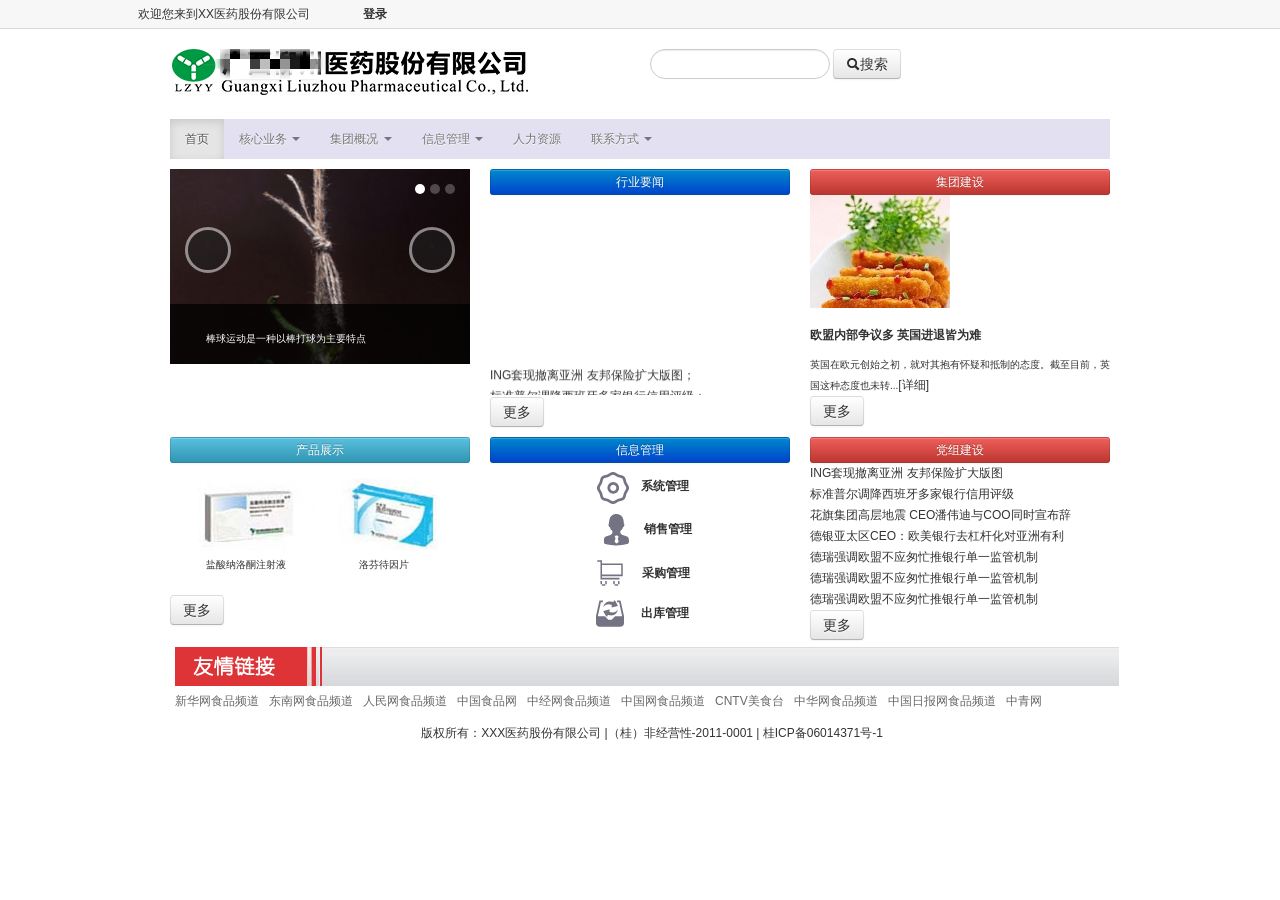
==== commit c7eb37f6: "ajax" ====
--- a/index3.html
+++ b/index3.html
@@ -10,12 +10,12 @@
 <body>
  <!--top begin-->
 <div class="top">
- <div class="wrap">
-  <span class="fl">欢迎您来到<a href="./index3.html" title="回到首页" target="_blank">XX医药股份有限公司</a></span>
-  <span class="fr"><a href="#" title="登录" target="_blank">
-  &nbsp;&nbsp;&nbsp;&nbsp;&nbsp;&nbsp;&nbsp;&nbsp;&nbsp;&nbsp;&nbsp;&nbsp;&nbsp;&nbsp;
-  <strong>登录</strong></a></span>
- </div>
+	 <div class="wrap">
+	  <span class="fl">欢迎您来到<a href="./index3.html" title="回到首页" target="_blank">XX医药股份有限公司</a></span>
+	  <span class="fr"><a href="#" title="登录" target="_blank">
+	  &nbsp;&nbsp;&nbsp;&nbsp;&nbsp;&nbsp;&nbsp;&nbsp;&nbsp;&nbsp;&nbsp;&nbsp;&nbsp;&nbsp;
+	  <strong>登录</strong></a></span>
+	 </div>
 </div>
 <!--top end-->
 <!--head begin-->
@@ -308,7 +308,6 @@
   </div>
 </div>
 <!-- 底部内容结束 --> 
-	]
 	  <script src="http://cdn.static.runoob.com/libs/jquery/2.1.1/jquery.min.js"></script>
       <script src="http://cdn.static.runoob.com/libs/bootstrap/3.3.7/js/bootstrap.min.js"></script> 
 </body>
